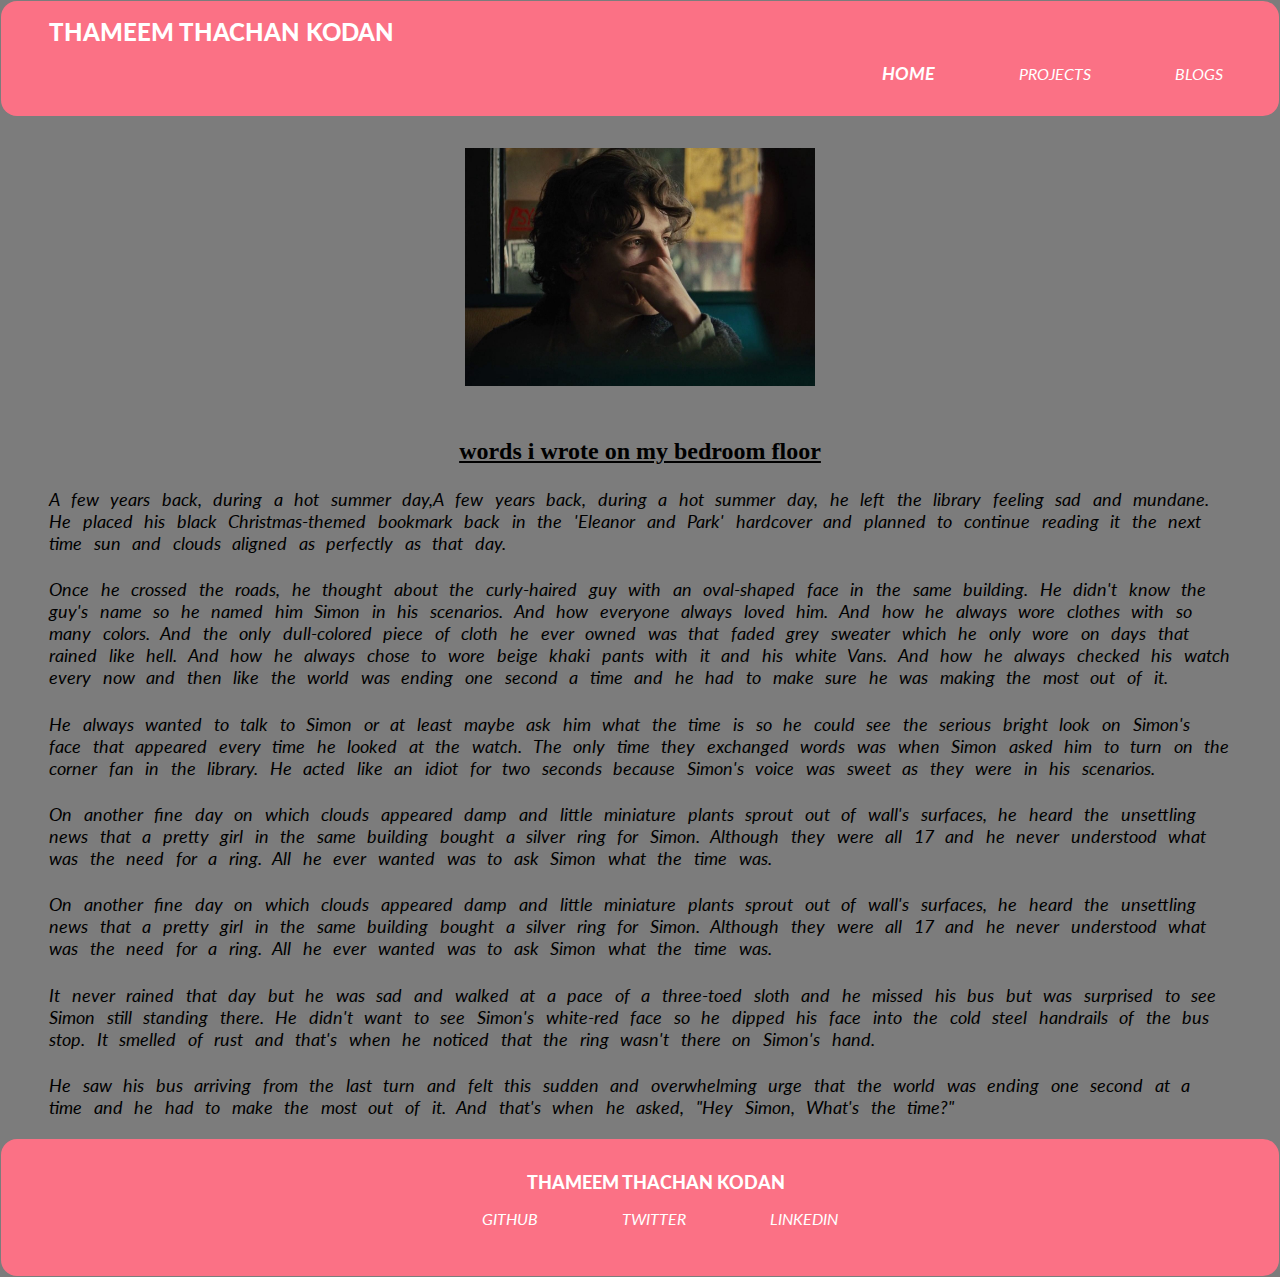
==== blogone.html @ f20a0d13 "added first blog" ====
<!DOCTYPE html>
<html lang="en">

<head>
    <meta charset="UTF-8">
    <meta http-equiv="X-UA-Compatible" content="IE=edge">
    <meta name="viewport" content="width=device-width, initial-scale=1.0">
    <title>Blog One</title>
    <link href="styles.css" rel="stylesheet">
</head>

<body>
    <nav class="navigation container/.">

        <div class="nav-brand"> <strong> THAMEEM THACHAN KODAN </strong></div>
        <ul class="list-nobullet nav-pills">
            <li class="list-inline">
                <a class="link link-active" href="/index.html"> <I> HOME </I></a>
            </li>
            <li class="list-inline">
                <a class="link" href="/projects.html"> <I> PROJECTS </I></a>
            </li>
            <li class="list-inline">
                <a class="link" href="/blogs.html"> <I> BLOGS </I> </a>
            </li>
        </ul>
    </nav>

    <header class="hero">

        <img class="hero-img" src="images.mages/chalamet.jpg">
    </header>

    <h2 class="blog-heading"> words i wrote on my bedroom floor </h2>
    <p class="blog-style"> A few years back, during a hot summer day,A few years back, during a hot summer day, he left
        the library feeling
        sad and mundane. He placed his black Christmas-themed bookmark back in the 'Eleanor and Park' hardcover and
        planned to continue reading it the next time sun and clouds aligned as perfectly as that day. </p>

    <p class="blog-style"> Once he crossed the roads, he thought about the curly-haired guy with an oval-shaped face in
        the same building.
        He didn't know the guy's name so he named him Simon in his scenarios. And how everyone always loved him. And how
        he always wore clothes with so many colors. And the only dull-colored piece of cloth he ever owned was that
        faded grey sweater which he only wore on days that rained like hell. And how he always chose to wore beige khaki
        pants with it and his white Vans. And how he always checked his watch every now and then like the world was
        ending one second a time and he had to make sure he was making the most out of it. </p>


    <p class="blog-style">
        He always wanted to talk to Simon or at least maybe ask him what the time is so he could see the serious bright
        look on Simon's face that appeared every time he looked at the watch. The only time they exchanged words was
        when Simon asked him to turn on the corner fan in the library. He acted like an idiot for two seconds because
        Simon's voice was sweet as they were in his scenarios.
    </p>
    <p class="blog-style">
        On another fine day on which clouds appeared damp and little miniature plants sprout out of wall's surfaces, he
        heard the unsettling news that a pretty girl in the same building bought a silver ring for Simon. Although they
        were all 17 and he never understood what was the need for a ring. All he ever wanted was to ask Simon what the
        time was. </p>
    <p class="blog-style">
        On another fine day on which clouds appeared damp and little miniature plants sprout out of wall's surfaces, he
        heard the unsettling news that a pretty girl in the same building bought a silver ring for Simon. Although they
        were all 17 and he never understood what was the need for a ring. All he ever wanted was to ask Simon what the
        time was. </p>

    <p class="blog-style">

        It never rained that day but he was sad and walked at a pace of a three-toed sloth and he missed his bus but was
        surprised to see Simon still standing there. He didn't want to see Simon's white-red face so he dipped his face
        into the cold steel handrails of the bus stop. It smelled of rust and that's when he noticed that the ring
        wasn't there on Simon's hand. </p>
    <p class="blog-style">

        He saw his bus arriving from the last turn and felt this sudden and overwhelming urge that the world was ending
        one second at a time and he had to make the most out of it. And that's when he asked, "Hey Simon, What's the
        time?" </p>


    <footer class="footer">
        <div class="footer-header"><strong> THAMEEM THACHAN KODAN</strong></div>
        <ul class="social-links  list-nobullet">
            <li class="list-inline">
                <a class="link" href="https://github.com/Ttkode">
                    <I> GITHUB</I>
                </a>
            </li>
            <li class="list-inline"><a class="link" href="https://twitter.com/tamimhmm">

                    <I> TWITTER </I>
                </a></li>

            <li class="list-inline">
                <a class="link" href="https://www.linkedin.com/in/thameemtk/">
                    <I>LINKEDIN</I>
                </a>
            </li>
        </ul>

    </footer>


</body>

</html>
---- styles.css ----
@import url('https://fonts.googleapis.com/css2?family=Lato:wght@400;700&display=swap');

:root {
    --primarycolor: #fb7185;
    --cool-color: #f87171;
    --color-cool: #991b1b;
    --color-uno: #f472b6;


}

body {
    font-family: 'Lato', sans-serif;
    margin: 1px;
    background-color: #7c7c7c;
}

hr {
    margin: 2rem 0.5rem;
}


.container {
    padding-left: 2rem;
    padding-right: 2rem;
    font-size: larger;
}

.container-centre {
    
    color: #ffffff;
    max-width: 1000px;
    margin: auto;
}

.link {
    text-decoration: none;
    padding: 0.3rem 1rem;
    margin-right: 1rem;
    margin-left: 1rem;
}

.primary-link {
    background-color: var(--color-cool);
    border-radius: 0.5rem;
    color: rgb(255, 255, 255);
    text-align: center;
}

.secondary-link {
    color: rgb(8, 8, 8);
    border-radius: 0.5rem;
    border: 1px solid black;
}

.list-nobullet {
    list-style: none;
}

.list-inline {
    display: inline;
    padding: 0rem 0.5rem;
    align-self: center;
}




.navigation {
    background-color: var(--primarycolor);
    columns: white;
    padding: 1rem;
    border-bottom-left-radius: 1rem;
    border-bottom-right-radius: 1rem;
    border-top-left-radius: 1rem;
    border-top-right-radius: 1rem;
}

.nav-brand {
    color: white;
    font-weight: bold;
    font-size: x-large;
    margin-left: 2rem;
}


.navigation .nav-pills {
    text-align: right;
    margin-left: 5rem;
} 


.navigation .link {
    color: white;
}

.navigation .link-active {
    font-weight: bold;
    font-size: large;
}

.hero {
    padding: 2rem;

}

.hero .hero-img {
    max-width: 350px;
    display: block;
    margin: auto;
}

.hero .hero-heading {
    margin-left: 3rem;
    text-align: center;
    color: var(--color-cool);
}

.hero .hero-heading .hero-inverted {
    color: var(--cool-color)
}

.section {
    padding: 0.5rem;
    text-align: center;
    border-bottom-left-radius: 1rem;
    border-bottom-right-radius: 1rem;
    border-top-left-radius: 1rem;
    border-top-right-radius: 1rem;
    margin: 20px;
    
    
}

.section h3{
    
    text-align: center;
    text-decoration: solid;
    padding: 0.5rem;
}

.offw {
    background-color: var(--cool-color);
    border-bottom: 2rem;
    text-align: center;
    padding: 2rem;
}

.footer {
    background-color: var(--primarycolor);
    padding: 2rem 2rem;
    text-align: center;
    color: white;
    border-bottom-left-radius: 1rem;
    border-bottom-right-radius: 1rem;
    border-top-left-radius: 1rem;
    border-top-right-radius: 1rem;
    
}

.footer .footer-header {
    font-weight: bold;
    font-size: large;
    text-align: center;
    margin-left: 2rem;
}


.footer .link {
    color: white;
    
}

.blog-heading {
    text-align: center;
    font-family: papyrus;
    text-decoration: underline;
}

.blog-style {
    font-size: large;
    font-style: oblique;
    word-spacing: 0.2cm;
    display: block;
    padding: 0.2rem 3rem 0.2rem 3rem;
}
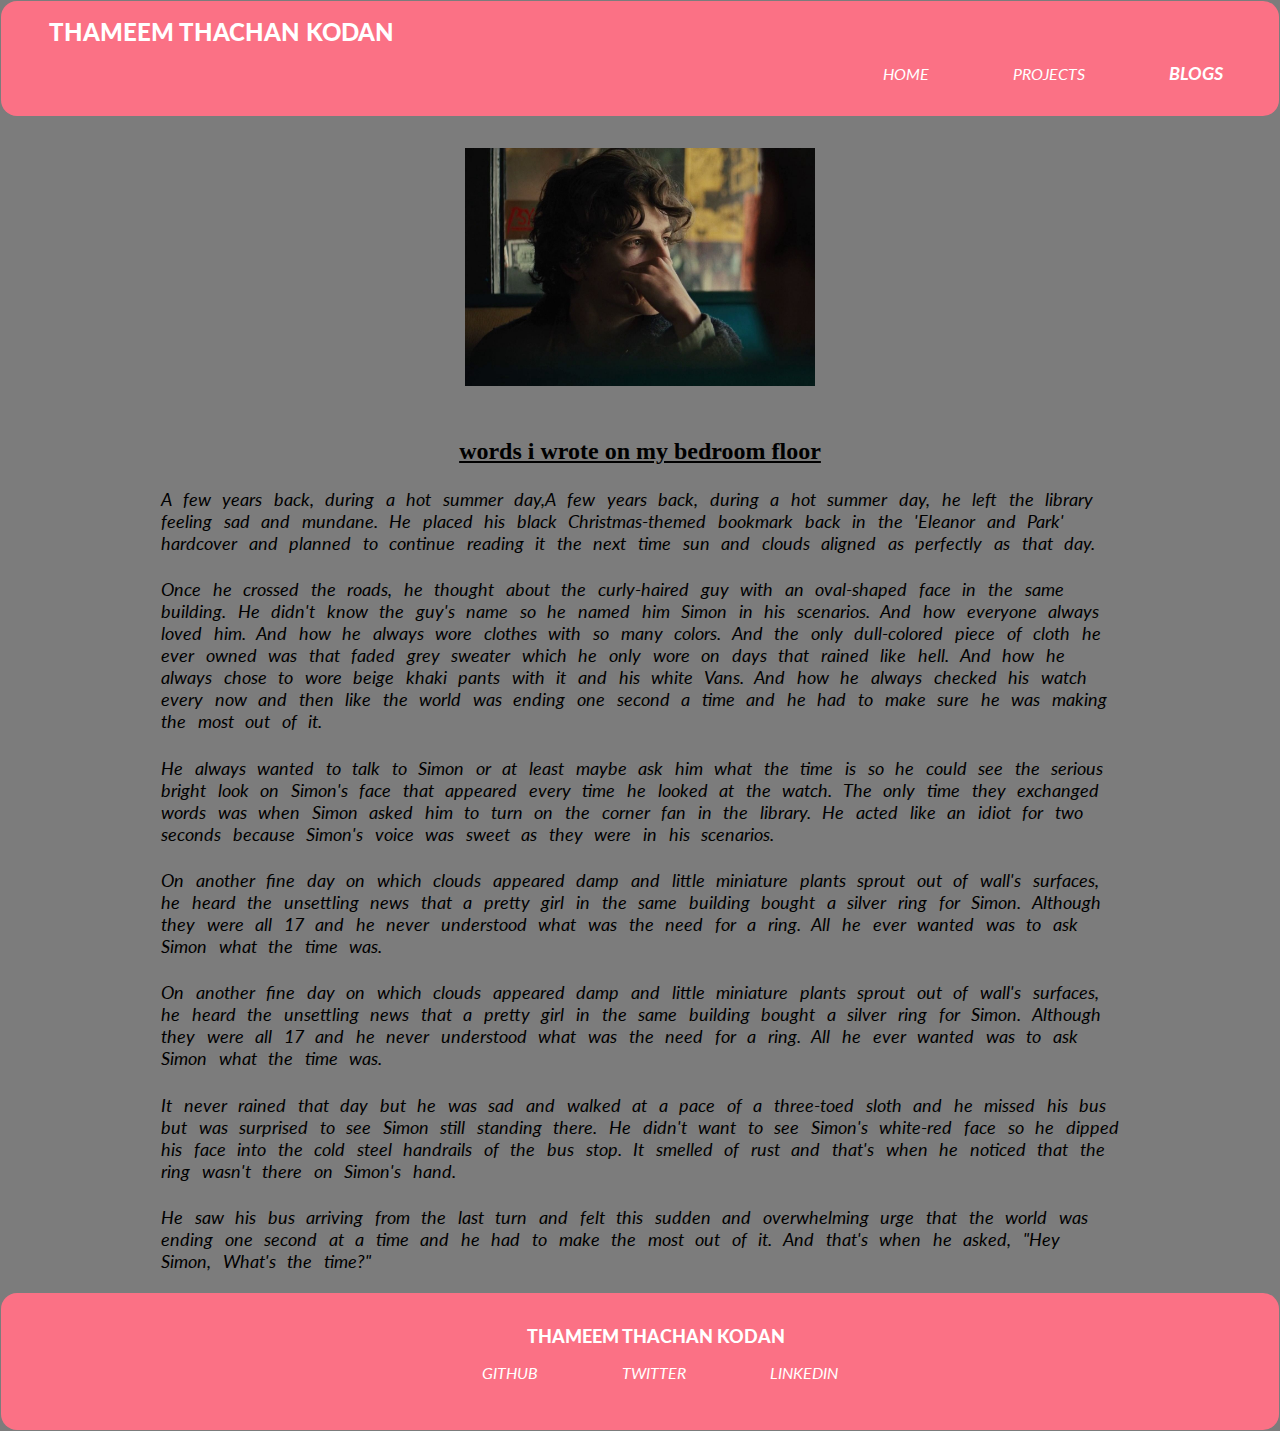
==== commit 38681aed: "added blog two" ====
--- a/blogone.html
+++ b/blogone.html
@@ -15,13 +15,13 @@
         <div class="nav-brand"> <strong> THAMEEM THACHAN KODAN </strong></div>
         <ul class="list-nobullet nav-pills">
             <li class="list-inline">
-                <a class="link link-active" href="/index.html"> <I> HOME </I></a>
+                <a class="link " href="/index.html"> <I> HOME </I></a>
             </li>
             <li class="list-inline">
                 <a class="link" href="/projects.html"> <I> PROJECTS </I></a>
             </li>
             <li class="list-inline">
-                <a class="link" href="/blogs.html"> <I> BLOGS </I> </a>
+                <a class="link link-active" href="/blogs.html"> <I> BLOGS </I> </a>
             </li>
         </ul>
     </nav>
--- a/styles.css
+++ b/styles.css
@@ -182,7 +182,7 @@
     font-style: oblique;
     word-spacing: 0.2cm;
     display: block;
-    padding: 0.2rem 3rem 0.2rem 3rem;
+    padding: 0.2rem 10rem 0.2rem 10rem;
 }
 
 
